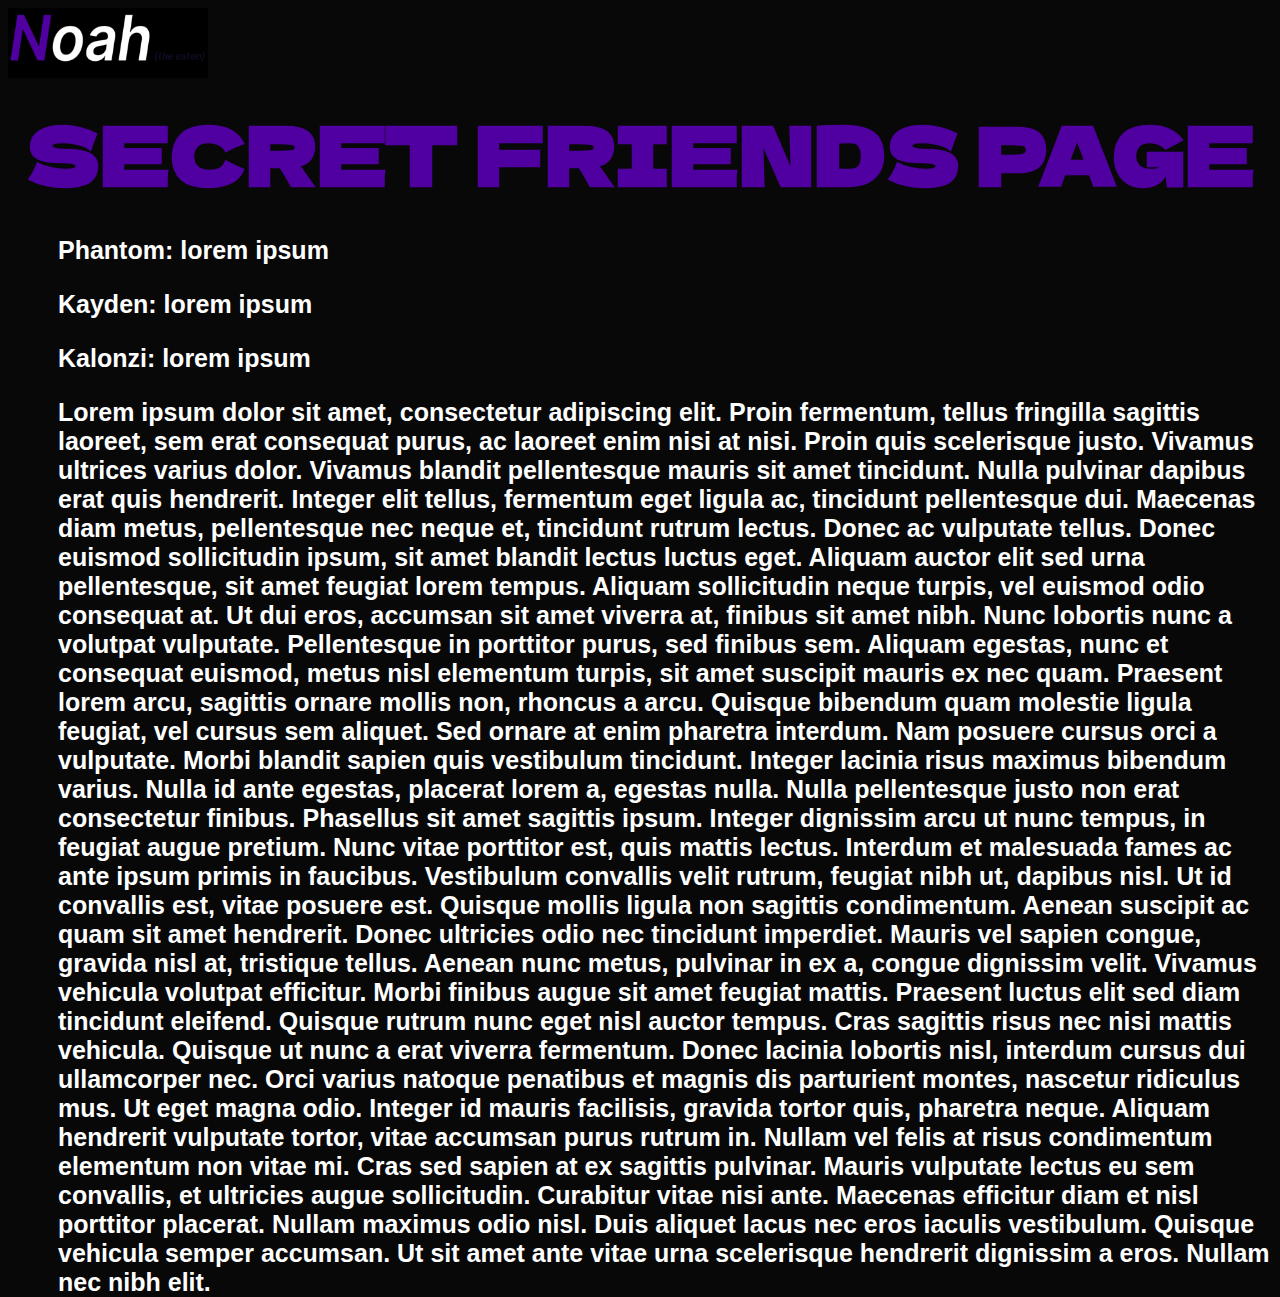
==== secretpage.html @ d02c3999 "added new secret friends page (will explain later)" ====
<!DOCTYPE html>
<html lang="en">
<head>
    <meta charset="UTF-8">
    <meta name="viewport" content="width=device-width, initial-scale=1.0">
    <title>SUPER SECRET AND COOL FRIENDS PAGE</title>
    <link rel="stylesheet" href="secretpage.css">
    <link rel="preconnect" href="https://fonts.googleapis.com">
    <link rel="preconnect" href="https://fonts.gstatic.com" crossorigin>
    <link href="https://fonts.googleapis.com/css2?family=Dela+Gothic+One&family=Inter:wght@500&display=swap" rel="stylesheet">
    <link href="https://fonts.cdnfonts.com/css/metropolis-2" rel="stylesheet">
</head>
<body>
    <div id="header">
        <a href="index.html" class="logoClick">
            <img src="images/noah.png" alt="logo" class="logo">
        </a>
        <h1><span class="firstLetter">SECRET FRIENDS PAGE</span></h1>
        <p class="p-welcome">Phantom: lorem ipsum</p>
        <p class="p-welcome">Kayden: lorem ipsum</p>
        <p class="p-welcome">Kalonzi: lorem ipsum</p>
        <p>Lorem ipsum dolor sit amet, consectetur adipiscing elit. Proin fermentum, tellus fringilla sagittis laoreet, sem erat consequat purus, ac laoreet enim nisi at nisi. Proin quis scelerisque justo. Vivamus ultrices varius dolor. Vivamus blandit pellentesque mauris sit amet tincidunt. Nulla pulvinar dapibus erat quis hendrerit. Integer elit tellus, fermentum eget ligula ac, tincidunt pellentesque dui. Maecenas diam metus, pellentesque nec neque et, tincidunt rutrum lectus. Donec ac vulputate tellus. Donec euismod sollicitudin ipsum, sit amet blandit lectus luctus eget. Aliquam auctor elit sed urna pellentesque, sit amet feugiat lorem tempus. Aliquam sollicitudin neque turpis, vel euismod odio consequat at. Ut dui eros, accumsan sit amet viverra at, finibus sit amet nibh. Nunc lobortis nunc a volutpat vulputate.

            Pellentesque in porttitor purus, sed finibus sem. Aliquam egestas, nunc et consequat euismod, metus nisl elementum turpis, sit amet suscipit mauris ex nec quam. Praesent lorem arcu, sagittis ornare mollis non, rhoncus a arcu. Quisque bibendum quam molestie ligula feugiat, vel cursus sem aliquet. Sed ornare at enim pharetra interdum. Nam posuere cursus orci a vulputate. Morbi blandit sapien quis vestibulum tincidunt. Integer lacinia risus maximus bibendum varius. Nulla id ante egestas, placerat lorem a, egestas nulla. Nulla pellentesque justo non erat consectetur finibus.
            
            Phasellus sit amet sagittis ipsum. Integer dignissim arcu ut nunc tempus, in feugiat augue pretium. Nunc vitae porttitor est, quis mattis lectus. Interdum et malesuada fames ac ante ipsum primis in faucibus. Vestibulum convallis velit rutrum, feugiat nibh ut, dapibus nisl. Ut id convallis est, vitae posuere est. Quisque mollis ligula non sagittis condimentum. Aenean suscipit ac quam sit amet hendrerit. Donec ultricies odio nec tincidunt imperdiet. Mauris vel sapien congue, gravida nisl at, tristique tellus.
            
            Aenean nunc metus, pulvinar in ex a, congue dignissim velit. Vivamus vehicula volutpat efficitur. Morbi finibus augue sit amet feugiat mattis. Praesent luctus elit sed diam tincidunt eleifend. Quisque rutrum nunc eget nisl auctor tempus. Cras sagittis risus nec nisi mattis vehicula. Quisque ut nunc a erat viverra fermentum.
            
            Donec lacinia lobortis nisl, interdum cursus dui ullamcorper nec. Orci varius natoque penatibus et magnis dis parturient montes, nascetur ridiculus mus. Ut eget magna odio. Integer id mauris facilisis, gravida tortor quis, pharetra neque. Aliquam hendrerit vulputate tortor, vitae accumsan purus rutrum in. Nullam vel felis at risus condimentum elementum non vitae mi. Cras sed sapien at ex sagittis pulvinar. Mauris vulputate lectus eu sem convallis, et ultricies augue sollicitudin. Curabitur vitae nisi ante. Maecenas efficitur diam et nisl porttitor placerat. Nullam maximus odio nisl. Duis aliquet lacus nec eros iaculis vestibulum. Quisque vehicula semper accumsan. Ut sit amet ante vitae urna scelerisque hendrerit dignissim a eros. Nullam nec nibh elit.</p>
    </div>
</body>
</html>
---- secretpage.css ----
* {
    box-sizing: border-box;
}

body {
    background-color: #080808;
}

#header {
    background-size: cover;
    width: 100%;
    height: 100vh;
    background-position: center;
}

.logoClick {
    display: inline-block;
    width: 200px;
    height: 70px;
}

.button {  
    color:#080808;
    position: absolute;
    bottom: -235px;
}

.logo {
    pointer-events: none;
    user-select: none;
    width: 200px;
    height: 70px;
}

h1 {
    font-family: "Dela Gothic One", cursive;
    text-align-last: center;
    font-size: 6.3vw;
    user-select: none;
    line-height: 30px;
    margin-bottom: 70px;
    text-align: center;;
    color:white;
}

.firstLetter {
    color: #5000a0;
}

p {
    font-family: "Metropolis", sans-serif;
    color: white;
    font-weight: 600;
    font-size: 25px;
    margin-left: 50px; 
}
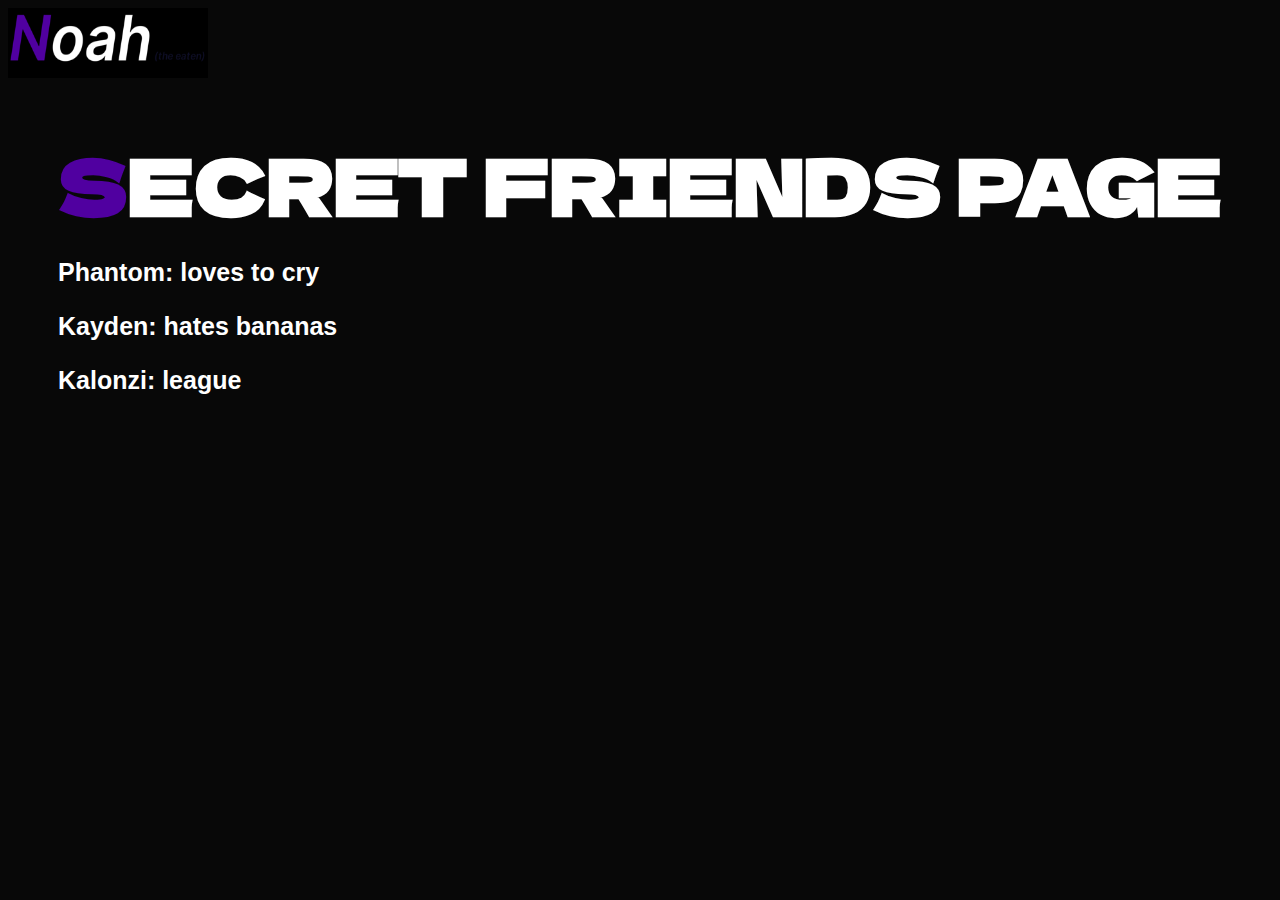
==== commit f4eed6fc: "friends button in secret page" ====
--- a/secretpage.html
+++ b/secretpage.html
@@ -4,7 +4,7 @@
     <meta charset="UTF-8">
     <meta name="viewport" content="width=device-width, initial-scale=1.0">
     <title>SUPER SECRET AND COOL FRIENDS PAGE</title>
-    <link rel="stylesheet" href="secretpage.css">
+    <link rel="stylesheet" href="style.css">
     <link rel="preconnect" href="https://fonts.googleapis.com">
     <link rel="preconnect" href="https://fonts.gstatic.com" crossorigin>
     <link href="https://fonts.googleapis.com/css2?family=Dela+Gothic+One&family=Inter:wght@500&display=swap" rel="stylesheet">
@@ -12,22 +12,14 @@
 </head>
 <body>
     <div id="header">
-        <a href="index.html" class="logoClick">
+        <a href="index.html" class="logo-click">
             <img src="images/noah.png" alt="logo" class="logo">
         </a>
-        <h1><span class="firstLetter">SECRET FRIENDS PAGE</span></h1>
-        <p class="p-welcome">Phantom: lorem ipsum</p>
-        <p class="p-welcome">Kayden: lorem ipsum</p>
-        <p class="p-welcome">Kalonzi: lorem ipsum</p>
-        <p>Lorem ipsum dolor sit amet, consectetur adipiscing elit. Proin fermentum, tellus fringilla sagittis laoreet, sem erat consequat purus, ac laoreet enim nisi at nisi. Proin quis scelerisque justo. Vivamus ultrices varius dolor. Vivamus blandit pellentesque mauris sit amet tincidunt. Nulla pulvinar dapibus erat quis hendrerit. Integer elit tellus, fermentum eget ligula ac, tincidunt pellentesque dui. Maecenas diam metus, pellentesque nec neque et, tincidunt rutrum lectus. Donec ac vulputate tellus. Donec euismod sollicitudin ipsum, sit amet blandit lectus luctus eget. Aliquam auctor elit sed urna pellentesque, sit amet feugiat lorem tempus. Aliquam sollicitudin neque turpis, vel euismod odio consequat at. Ut dui eros, accumsan sit amet viverra at, finibus sit amet nibh. Nunc lobortis nunc a volutpat vulputate.
-
-            Pellentesque in porttitor purus, sed finibus sem. Aliquam egestas, nunc et consequat euismod, metus nisl elementum turpis, sit amet suscipit mauris ex nec quam. Praesent lorem arcu, sagittis ornare mollis non, rhoncus a arcu. Quisque bibendum quam molestie ligula feugiat, vel cursus sem aliquet. Sed ornare at enim pharetra interdum. Nam posuere cursus orci a vulputate. Morbi blandit sapien quis vestibulum tincidunt. Integer lacinia risus maximus bibendum varius. Nulla id ante egestas, placerat lorem a, egestas nulla. Nulla pellentesque justo non erat consectetur finibus.
-            
-            Phasellus sit amet sagittis ipsum. Integer dignissim arcu ut nunc tempus, in feugiat augue pretium. Nunc vitae porttitor est, quis mattis lectus. Interdum et malesuada fames ac ante ipsum primis in faucibus. Vestibulum convallis velit rutrum, feugiat nibh ut, dapibus nisl. Ut id convallis est, vitae posuere est. Quisque mollis ligula non sagittis condimentum. Aenean suscipit ac quam sit amet hendrerit. Donec ultricies odio nec tincidunt imperdiet. Mauris vel sapien congue, gravida nisl at, tristique tellus.
-            
-            Aenean nunc metus, pulvinar in ex a, congue dignissim velit. Vivamus vehicula volutpat efficitur. Morbi finibus augue sit amet feugiat mattis. Praesent luctus elit sed diam tincidunt eleifend. Quisque rutrum nunc eget nisl auctor tempus. Cras sagittis risus nec nisi mattis vehicula. Quisque ut nunc a erat viverra fermentum.
-            
-            Donec lacinia lobortis nisl, interdum cursus dui ullamcorper nec. Orci varius natoque penatibus et magnis dis parturient montes, nascetur ridiculus mus. Ut eget magna odio. Integer id mauris facilisis, gravida tortor quis, pharetra neque. Aliquam hendrerit vulputate tortor, vitae accumsan purus rutrum in. Nullam vel felis at risus condimentum elementum non vitae mi. Cras sed sapien at ex sagittis pulvinar. Mauris vulputate lectus eu sem convallis, et ultricies augue sollicitudin. Curabitur vitae nisi ante. Maecenas efficitur diam et nisl porttitor placerat. Nullam maximus odio nisl. Duis aliquet lacus nec eros iaculis vestibulum. Quisque vehicula semper accumsan. Ut sit amet ante vitae urna scelerisque hendrerit dignissim a eros. Nullam nec nibh elit.</p>
+            <h1><span class="first-letter">S</span>ECRET <a href="friends.html" class="friends-click">FRIENDS</a> PAGE</h1>
+        <p class="p-welcome">Phantom: loves to cry</p>
+        <p class="p-welcome">Kayden: hates bananas</p>
+        <p class="p-welcome">Kalonzi: league</p>
     </div>
 </body>
-</html>+</html>
+
--- a/style.css
+++ b/style.css
@@ -0,0 +1,113 @@
+* {
+    box-sizing: border-box;
+}
+
+body {
+    background-color: #080808;
+}
+
+#header {
+    width: 100%;
+    height: 70px;
+    background-size: cover;
+    background-position: center;
+    font-family: "Metropolis", sans-serif;
+    font-weight: 700;
+}
+
+.logoClick {
+    display: inline-block;
+    width: 200px;
+    height: 70px;
+}
+
+.logo-click {
+    display: inline-block;
+    width: 200px;
+    height: 70px;
+}
+
+.friends-click {
+    color: white;
+    text-decoration: none;
+}
+
+.logo {
+    pointer-events: none;
+    user-select: none;
+    width: 200px;
+    height: 70px;
+}
+
+nav {
+    display: flex;
+    align-items: center;
+    flex-wrap: wrap;
+    gap: 20px;
+    margin: 20px;
+    float: right;
+}
+
+nav li {
+    display: inline-block;
+    list-style-type: none;
+    margin: 5px 30px;
+    position: relative;
+}
+
+nav li a {
+    color: white;
+    text-decoration: none;
+    font-size: 20px;
+}
+
+nav li a::after {
+    content: '';
+    width: 0;
+    height: 3px;
+    background: #5000a0;
+    position: absolute;
+    left: 0;
+    bottom: -3px;
+    transition: 0.4s;
+}
+
+nav li a:hover::after{
+    width: 100%;
+}
+
+h1 {
+    font-family: "Dela Gothic One", cursive;
+    font-size: 6vw;
+    user-select: none;
+    line-height: 100px;
+    margin-bottom: 15px;
+    text-align: center;
+    /* background: linear-gradient(#5000A0,#5C00B9);
+    -webkit-text-fill-color: transparent; */  /* makes it not work */
+    background-clip: text;
+    color:white;
+}
+
+.first-letter {
+    color: #5000a0;
+}
+
+p {
+    font-family: "Metropolis", sans-serif;
+    color: white;
+    font-weight: 600;
+    font-size: 25px;
+    margin-left: 50px; 
+}
+
+.secret-button {
+    width: 10px;
+    height: 10px;
+    background-color: transparent;
+    border-color: transparent;
+    float: left;
+    margin-bottom: 0px;
+    margin-top: 50%;
+    color:#5000a0
+}